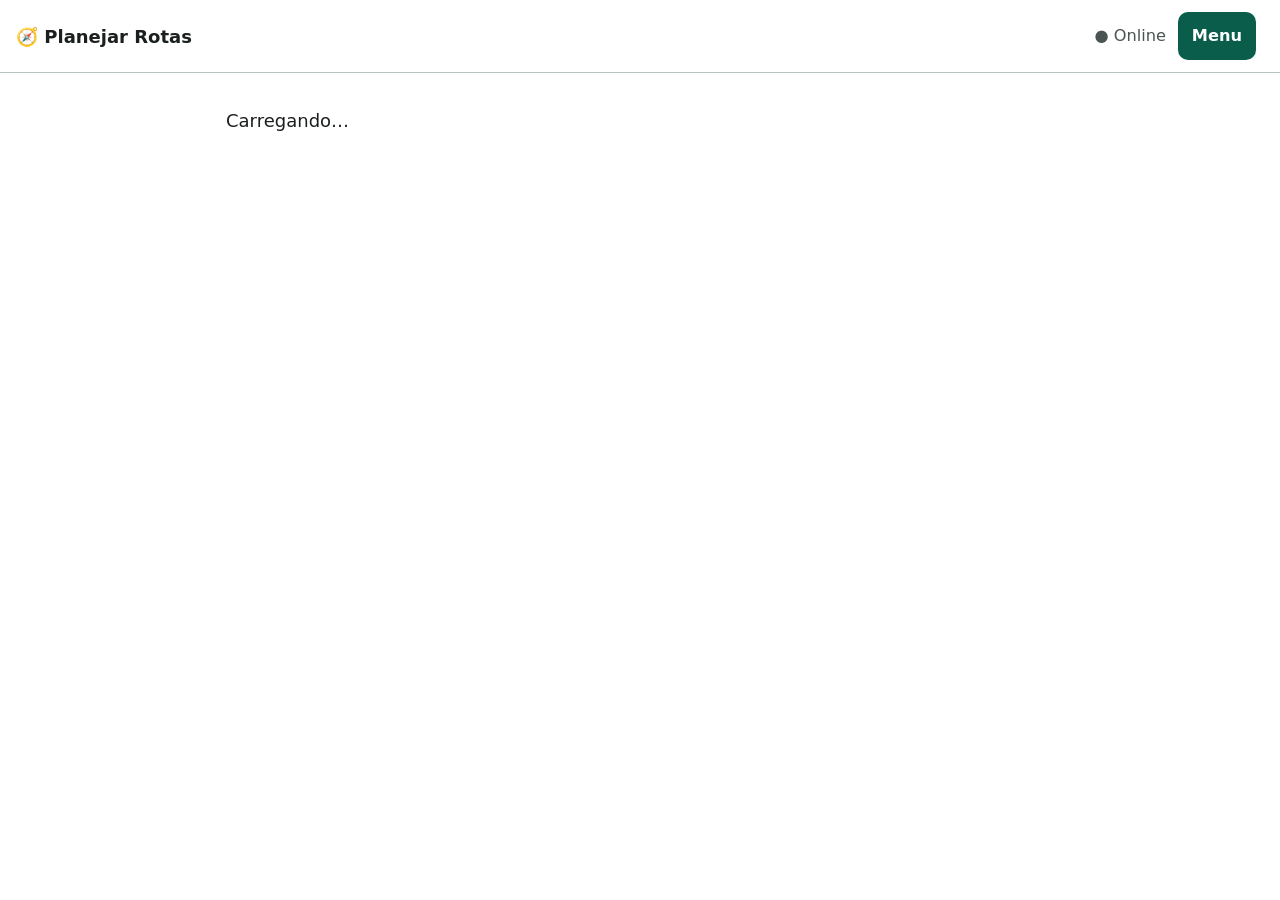
==== site/index.html @ a5d10262 "Add files via upload" ====
<!doctype html>
<html lang="pt-BR">
<head>
  <meta charset="utf-8">
  <meta name="viewport" content="width=device-width, initial-scale=1">
  <meta http-equiv="Content-Security-Policy" content="default-src 'self'; script-src 'self'; style-src 'self'; img-src 'self' data:; connect-src 'self' https://routing.openstreetmap.de https://valhalla1.openstreetmap.de https://photon.komoot.io https://nominatim.openstreetmap.org; worker-src 'self'; manifest-src 'self'; object-src 'none'; base-uri 'none'; form-action 'none'">
  <meta name="referrer" content="strict-origin-when-cross-origin">
  <meta name="theme-color" content="#0b5d4b">
  <title>Planejar Rotas com Checklist</title>
  <link rel="manifest" href="manifest.webmanifest">
  <link rel="icon" href="icons/icon-192.png" type="image/png">
  <link rel="apple-touch-icon" href="icons/apple-touch-icon-180.png">
  <link rel="stylesheet" href="estilos.css">
  <script type="module" src="js/app.js"></script>
</head>
<body>
  <a class="pular" href="#principal">Pular para o conteúdo</a>
  <header class="topo nao-imprimir">
    <p class="marca">🧭 Planejar Rotas</p>
    <p id="conexao" class="conexao" aria-live="polite"></p>
    <nav aria-label="Menu">
      <button type="button" class="botao pequeno" id="menu-botao" aria-expanded="false" aria-controls="menu">Menu</button>
      <ul id="menu" class="menu" hidden></ul>
    </nav>
  </header>
  <main id="principal" tabindex="-1">
    <noscript>Este app precisa de JavaScript.</noscript>
    <p>Carregando…</p>
  </main>
  <div id="anuncio" class="invisivel" aria-live="polite" role="status"></div>
</body>
</html>
---- site/estilos.css ----
:root {
  --fundo: #ffffff; --texto: #1b1f1e; --suave: #4a5452; --borda: #b9c3c0; --cartao: #f4f7f6;
  --primaria: #0b5d4b; --primaria-texto: #ffffff; --foco: #1a56db;
  --ok: #0f6b2f; --estimado: #6b4e00; --aviso-fundo: #fff4d6; --erro: #a4161a; --erro-fundo: #fde8e8; --manual: #3d3a8c;
  --raio: 10px;
  color-scheme: light dark;
}
@media (prefers-color-scheme: dark) {
  :root:not([data-theme="light"]) {
    --fundo: #121615; --texto: #e8eeec; --suave: #b2bdb9; --borda: #4a5653; --cartao: #1c2321;
    --primaria: #5fd0b0; --primaria-texto: #08211b; --foco: #8ab4ff;
    --ok: #7bdc9b; --estimado: #f0c860; --aviso-fundo: #3a3016; --erro: #ff8a8a; --erro-fundo: #3a1a1a; --manual: #b8b4ff;
  }
}
:root[data-theme="dark"] {
  --fundo: #121615; --texto: #e8eeec; --suave: #b2bdb9; --borda: #4a5653; --cartao: #1c2321;
  --primaria: #5fd0b0; --primaria-texto: #08211b; --foco: #8ab4ff;
  --ok: #7bdc9b; --estimado: #f0c860; --aviso-fundo: #3a3016; --erro: #ff8a8a; --erro-fundo: #3a1a1a; --manual: #b8b4ff;
}
* { box-sizing: border-box; }
html { font-size: 106.25%; }
body { margin: 0; background: var(--fundo); color: var(--texto); font-family: system-ui, -apple-system, "Segoe UI", Roboto, sans-serif; line-height: 1.5; }
main { max-width: 860px; margin: 0 auto; padding: 16px; }
main:focus { outline: none; }
.estreito { max-width: 640px; }
h1 { font-size: 1.6rem; margin: .4em 0; }
h2 { font-size: 1.25rem; margin: 1em 0 .4em; }
h3 { font-size: 1.05rem; margin: .6em 0 .3em; }
a { color: var(--primaria); }
:focus-visible { outline: 3px solid var(--foco); outline-offset: 2px; }

.pular { position: absolute; left: -9999px; }
.pular:focus { left: 8px; top: 8px; background: var(--fundo); padding: 8px; z-index: 10; }
.invisivel { position: absolute; width: 1px; height: 1px; overflow: hidden; clip: rect(0 0 0 0); white-space: nowrap; }

.topo { display: flex; align-items: center; gap: 12px; padding: 8px 16px; border-bottom: 1px solid var(--borda); position: relative; flex-wrap: wrap; }
.marca { font-weight: 700; margin: 0; flex: 1; }
.conexao { margin: 0; color: var(--suave); font-size: .9rem; }
.menu { position: absolute; right: 16px; top: 100%; list-style: none; margin: 4px 0 0; padding: 8px; background: var(--fundo); border: 1px solid var(--borda); border-radius: var(--raio); z-index: 5; min-width: 260px; box-shadow: 0 4px 16px rgba(0,0,0,.15); }
.item-menu { width: 100%; text-align: left; margin: 2px 0; background: transparent; color: var(--texto); border: none; }
.item-menu:hover { background: var(--cartao); }

.botao { min-height: 48px; min-width: 48px; padding: 10px 18px; border-radius: var(--raio); border: 2px solid var(--primaria); background: var(--primaria); color: var(--primaria-texto); font: inherit; font-weight: 600; cursor: pointer; margin: 4px 8px 4px 0; }
.botao.secundario { background: transparent; color: var(--primaria); }
.botao.perigo { background: transparent; color: var(--erro); border-color: var(--erro); }
.botao.pequeno { padding: 6px 12px; font-size: .9rem; }
.botao[disabled] { opacity: .5; cursor: not-allowed; }
.botao.resultado { width: 100%; text-align: left; background: var(--cartao); color: var(--texto); border-color: var(--borda); font-weight: 400; }

.campo { margin: 12px 0; display: flex; flex-direction: column; gap: 4px; }
.campo label, .rotulo-campo { font-weight: 600; margin: 0; }
.campo input:not([type="checkbox"]), .campo select, .linha-busca input { min-height: 48px; padding: 8px 12px; font: inherit; color: var(--texto); background: var(--fundo); border: 2px solid var(--borda); border-radius: var(--raio); width: 100%; }
.campo input[aria-invalid="true"], .campo select[aria-invalid="true"] { border-color: var(--erro); }
.campo-check { flex-direction: row; align-items: center; flex-wrap: wrap; gap: 10px; }
.campo-check input { width: 28px; height: 28px; margin: 10px; accent-color: var(--primaria); }
.campo-check label { font-weight: 400; flex: 1; }
.ajuda { color: var(--suave); font-size: .92rem; margin: 2px 0; }
.erro { color: var(--erro); font-weight: 600; margin: 4px 0; }
.aviso { background: var(--aviso-fundo); padding: 8px 12px; border-radius: var(--raio); margin: 6px 0; }
.erros { background: var(--erro-fundo); padding: 8px 12px; border-radius: var(--raio); }
.linha { display: grid; grid-template-columns: repeat(auto-fit, minmax(220px, 1fr)); gap: 0 16px; }
.linha-busca { display: flex; gap: 8px; align-items: center; }
.linha-busca input { flex: 1; }
fieldset { border: 1px solid var(--borda); border-radius: var(--raio); margin: 12px 0; padding: 4px 16px; }
legend { font-weight: 700; padding: 0 6px; }

.cartao { background: var(--cartao); border: 1px solid var(--borda); border-radius: var(--raio); padding: 12px 16px; margin: 12px 0; }
.lista-cartoes { list-style: none; padding: 0; margin: 0; }
.resultados { list-style: none; padding: 0; margin: 4px 0; }
.lugar-escolhido { font-size: 1.05rem; margin: 2px 0; }
.acoes { display: flex; flex-wrap: wrap; align-items: center; }
.checklist { list-style: none; padding: 0; }
.checklist li { display: flex; align-items: center; justify-content: space-between; border-bottom: 1px solid var(--borda); }
.checklist .campo { margin: 0; flex: 1; }
.progresso { margin: 4px 0 0; color: var(--suave); font-weight: 600; }
progress { width: 100%; height: 10px; accent-color: var(--primaria); }
.navegacao { display: flex; justify-content: space-between; border-top: 1px solid var(--borda); margin-top: 24px; padding-top: 12px; }
.navegacao .botao:only-child { margin-left: auto; }
.resumo { font-weight: 600; }
.destaque { font-size: 1.1rem; font-weight: 600; }

.selo { display: inline-block; padding: 1px 8px; border-radius: 999px; font-size: .85rem; font-weight: 700; border: 1.5px solid currentColor; white-space: nowrap; }
.selo-confirmado, .selo-confirmada, .selo-atualizado, .selo-listaconcluda { color: var(--ok); }
.selo-estimado, .selo-possvelpedgio, .selo-salvo { color: var(--estimado); }
.selo-manual { color: var(--manual); }
.selo-foradosentidoprovvel { color: var(--suave); }
.selo-desatualizado, .selo-preparaodesatualizada { color: var(--estimado); }
.selo-indisponvel, .selo-desconhecida, .selo-semrota, .selo-pendente { color: var(--erro); }

.bloco { border-top: 1px solid var(--borda); padding-top: 4px; }
.bloco-topo { display: flex; justify-content: space-between; align-items: center; gap: 8px; }
.aviso-curto { border-left: 4px solid var(--primaria); padding: 6px 12px; background: var(--cartao); }
table { border-collapse: collapse; width: 100%; margin: 8px 0; font-size: .92rem; display: block; overflow-x: auto; }
caption { text-align: left; font-weight: 700; padding: 4px 0; }
th, td { border: 1px solid var(--borda); padding: 6px 8px; text-align: left; vertical-align: top; }
th { background: var(--cartao); }
.tres-numeros { display: grid; grid-template-columns: auto 1fr; gap: 4px 16px; }
.tres-numeros dt { font-weight: 600; }
.tres-numeros dd { margin: 0; }
.esboco svg { width: 100%; height: auto; background: var(--cartao); border-radius: var(--raio); }
.traco { fill: none; stroke-width: 3; stroke-linejoin: round; }
.traco-ida { stroke: var(--primaria); }
.traco-volta { stroke: var(--estimado); stroke-dasharray: 8 6; }
.alternativas ul { padding-left: 20px; }
.alternativas li { margin: 6px 0; }
.alt-escolhida { font-weight: 600; }
a.botao { display: inline-flex; align-items: center; text-decoration: none; }
.inventario { padding-left: 20px; }
.inventario li { margin: 6px 0; }
.termos p { margin: 8px 0; }
.so-imprimir { display: none; }

/* Componentes para quem tem pouca prática com apps */
html { font-size: 112.5%; }
.escolha { border: none; padding: 0; margin: 16px 0; }
.escolha legend { font-weight: 700; font-size: 1.05rem; margin-bottom: 6px; }
.escolha-opcoes { display: grid; grid-template-columns: repeat(auto-fit, minmax(140px, 1fr)); gap: 8px; }
.escolha-opcao { display: flex; align-items: center; gap: 10px; min-height: 56px; padding: 10px 14px; border: 2px solid var(--borda); border-radius: var(--raio); cursor: pointer; background: var(--fundo); }
.escolha-opcao:has(input:checked) { border-color: var(--primaria); background: var(--cartao); font-weight: 700; }
.escolha-opcao input { width: 24px; height: 24px; accent-color: var(--primaria); flex-shrink: 0; }
.escolha-texto small { display: block; font-weight: 400; color: var(--suave); }
.eco { color: var(--ok); font-weight: 600; margin: 2px 0; min-height: 1.2em; }
.seletor-nativo { position: absolute; width: 1px; height: 1px; opacity: 0; pointer-events: none; }
.botao.largo { width: 100%; margin: 8px 0; min-height: 56px; font-size: 1.05rem; }
.botao.icone { min-width: 48px; padding: 8px; }
.botoes-grandes { display: grid; gap: 8px; margin: 16px 0; }
.recolhido { border: 1px solid var(--borda); border-radius: var(--raio); margin: 12px 0; padding: 0 12px; }
.recolhido > summary { min-height: 48px; display: flex; align-items: center; cursor: pointer; font-weight: 600; color: var(--primaria); }
.rotulo-grande { font-size: 1.15rem; font-weight: 700; }
.intro { font-size: 1.05rem; }
.lugar-escolhido { display: flex; align-items: center; justify-content: space-between; gap: 8px; flex-wrap: wrap; }
.grupo legend { font-size: 1.05rem; }

.onde-abastecer { border: 2px solid var(--borda); border-radius: var(--raio); padding: 4px 16px 12px; margin: 12px 0; }
.lista-abastecer { list-style: none; padding: 0; margin: 4px 0; }
.lista-abastecer > li { padding: 8px 0; border-bottom: 1px solid var(--borda); }
.form-abasteci { background: var(--cartao); border-radius: var(--raio); padding: 4px 12px; margin-top: 8px; }
.aviso-versao { position: fixed; left: 12px; right: 12px; bottom: 12px; z-index: 20; display: flex; flex-wrap: wrap; align-items: center; gap: 8px; padding: 10px 14px; background: var(--fundo); border: 2px solid var(--primaria); border-radius: var(--raio); box-shadow: 0 4px 16px rgba(0,0,0,.2); max-width: 560px; margin: 0 auto; }
.aviso-versao span { flex: 1; font-weight: 600; }
.cartao-caminho { border: 1px solid var(--borda); border-radius: var(--raio); padding: 4px 16px 12px; margin: 12px 0; background: var(--fundo); }
.caminho-titulo { font-size: 1.15rem; margin-top: 10px; }
.caminho-numeros { font-size: 1.3rem; font-weight: 800; margin: 4px 0; }
.opcoes-rota { display: grid; gap: 8px; margin: 12px 0; }
.opcao-rota { display: grid; gap: 4px; text-align: left; width: 100%; padding: 12px 14px; border: 2px solid var(--borda); border-radius: var(--raio); background: var(--fundo); color: var(--texto); font: inherit; cursor: pointer; min-height: 56px; }
.opcao-rota:hover { border-color: var(--primaria); }
.opcao-rota.escolhida { border-color: var(--primaria); background: var(--cartao); cursor: default; }
.opcao-titulo { font-weight: 800; }
.opcao-numeros { font-size: 1.05rem; }
.opcao-etiquetas { display: flex; flex-wrap: wrap; gap: 6px; }
.etiqueta { font-size: .85rem; padding: 2px 8px; border-radius: 999px; background: var(--cartao); border: 1px solid var(--borda); }
.opcao-estado { font-weight: 700; color: var(--primaria); }
.botoes-navegar { display: grid; grid-template-columns: 1fr 1fr; gap: 8px; margin-top: 8px; }
.botoes-navegar .botao { justify-content: center; margin: 0; }
.nota-tecnica { font-size: .85rem; color: var(--suave); margin-top: 8px; }
@media (max-width: 420px) { .botoes-navegar { grid-template-columns: 1fr; } }
.abas { display: grid; grid-template-columns: 1fr 1fr; gap: 6px; margin: 8px 0 16px; }
.abas .botao { margin: 0; background: var(--fundo); color: var(--primaria); }
.abas .botao.ativa { background: var(--primaria); color: var(--primaria-texto); }
.pessoa-compacta { display: flex; justify-content: space-between; align-items: center; gap: 10px; padding: 10px 14px; }
.aviso-mini { color: var(--estimado); font-weight: 600; font-size: .9rem; }
.checklist li { gap: 6px; }
.qtd { width: 64px !important; min-height: 44px; padding: 6px; text-align: center; font: inherit; border: 2px solid var(--borda); border-radius: var(--raio); background: var(--fundo); color: var(--texto); }
.corrigir-pedagios { background: var(--cartao); border-radius: var(--raio); padding: 4px 14px 12px; margin: 8px 0 16px; }
.lista-corrigir { list-style: none; padding: 0; margin: 0; }
.lista-corrigir li { display: flex; justify-content: space-between; align-items: center; gap: 10px; padding: 8px 0; border-bottom: 1px solid var(--borda); }
.lista-corrigir li.sem-valor label small { color: var(--erro); font-weight: 600; }
.lista-corrigir label { flex: 1; font-weight: 600; }
.lista-corrigir label small { display: block; font-weight: 400; color: var(--suave); }
.valor-pedagio { width: 96px; min-height: 44px; padding: 6px 8px; text-align: right; font: inherit; border: 2px solid var(--borda); border-radius: var(--raio); background: var(--fundo); color: var(--texto); }
.pedagio-valor .fonte-valor { color: var(--suave); }
.consultar a { font-weight: 600; }
.atualizar { margin: 8px 0; }
.atualizar .botao { margin-top: 4px; }
.linha-menor { display: block; font-size: .9rem; color: var(--suave); margin-top: 2px; }
.lista-pedagios { list-style: none; padding: 0; margin: 4px 0 12px; }
.pedagio { display: flex; justify-content: space-between; gap: 12px; padding: 8px 0; border-bottom: 1px solid var(--borda); }
.pedagio-valor { font-weight: 700; white-space: nowrap; text-align: right; }
.pedagio-valor small { display: block; font-weight: 400; color: var(--estimado); }
.explicacao { background: var(--cartao); border-left: 4px solid var(--primaria); border-radius: 6px; padding: 4px 12px; margin: 4px 0 8px; }
.botao-explica { width: 32px; height: 32px; min-width: 32px; border-radius: 50%; border: 2px solid var(--primaria); background: var(--fundo); color: var(--primaria); font-weight: 800; font-size: 1rem; cursor: pointer; margin-left: 8px; padding: 0; position: relative; }
.botao-explica::after { content: ''; position: absolute; inset: -8px; } /* área de toque de 48 px */
.rotulo-linha { display: flex; align-items: center; justify-content: space-between; gap: 8px; }
.lista-simples { list-style: none; }
.lista-simples li { margin: 10px 0; line-height: 1.45; }

/* Resumo da viagem (tela 6) */
.resumo-cartao { background: var(--cartao); border: 2px solid var(--primaria); border-radius: var(--raio); padding: 12px 16px; margin: 12px 0; }
.resumo-cartao h2 { margin-top: 4px; }
.resumo-linha { margin: 10px 0; line-height: 1.45; }
.resumo-numeros { display: grid; grid-template-columns: max-content 1fr; gap: 6px 14px; margin: 12px 0 4px; }
.resumo-numeros dt { font-weight: 700; }
.resumo-numeros dd { margin: 0; }
.conferir { margin: 16px 0; }
.lista-conferir { list-style: none; padding: 0; margin: 0; }
.lista-conferir li { padding: 10px 12px; border-radius: var(--raio); margin: 6px 0; }
.lista-conferir li.aviso { background: var(--aviso-fundo); font-weight: 400; }
.lista-conferir li.erro { background: var(--erro-fundo); }
.acoes-principais { margin: 16px 0; }
.titulo-detalhes { font-size: 1.05rem; color: var(--suave); margin-top: 24px; }
.recolhido .bloco { border-top: none; }
@media (max-width: 560px) {
  .resumo-numeros { grid-template-columns: 1fr; gap: 0 0; }
  .resumo-numeros dd { margin-bottom: 8px; }
}
@media print {
  .resumo-cartao { border: 1px solid #000; }
  .recolhido { border: none; padding: 0; }
  .recolhido > summary { display: none; }
}

@media (max-width: 560px) {
  main { padding: 16px; }
  .navegacao { position: sticky; bottom: 0; background: var(--fundo); }
  .tres-numeros { grid-template-columns: 1fr; }
}

@media print {
  @page { size: A4; margin: 14mm; }
  :root { --fundo: #fff; --texto: #000; --suave: #333; --cartao: #fff; }
  .nao-imprimir, .topo, .botao, .navegacao, details > summary ~ .nao-imprimir { display: none !important; }
  .so-imprimir { display: block; border-top: 1px solid #000; margin-top: 16px; font-size: .85rem; }
  body { font-size: 11pt; }
  table { display: table; font-size: 9.5pt; }
  .bloco { break-inside: avoid-page; }
  details { display: block; }
  details > * { display: block; }
}

/* Comparar viagens e custos do ano */
.tabela-rolagem { overflow-x: auto; margin: 8px 0; }
.tabela-comparar { border-collapse: collapse; width: 100%; min-width: 640px; font-size: .95rem; }
.tabela-comparar th, .tabela-comparar td { border-bottom: 1px solid var(--borda); padding: 8px 6px; text-align: left; vertical-align: top; }
.tabela-comparar thead th { color: var(--suave); font-weight: 600; white-space: nowrap; }
.tabela-comparar tr.mais-barata { background: var(--cartao); }
.tabela-comparar tr.mais-barata td:last-child { color: var(--ok); font-weight: 700; }
.botao.link { background: none; border: 0; padding: 0; margin: 0; min-height: 0; color: var(--primaria); text-decoration: underline; font-weight: 700; text-align: left; }
.destaque-mini { font-weight: 600; color: var(--ok); }
.barras-mes { list-style: none; padding: 0; margin: 0; }
.barras-mes li { display: grid; grid-template-columns: 3em 1fr; gap: 2px 8px; align-items: center; padding: 4px 0; }
.barras-mes .mes { font-weight: 700; text-transform: capitalize; }
.barras-mes .barra { display: block; height: 10px; border-radius: 5px; background: var(--primaria); min-width: 2px; }
.barras-mes .valor { grid-column: 2; font-size: .9rem; color: var(--suave); }
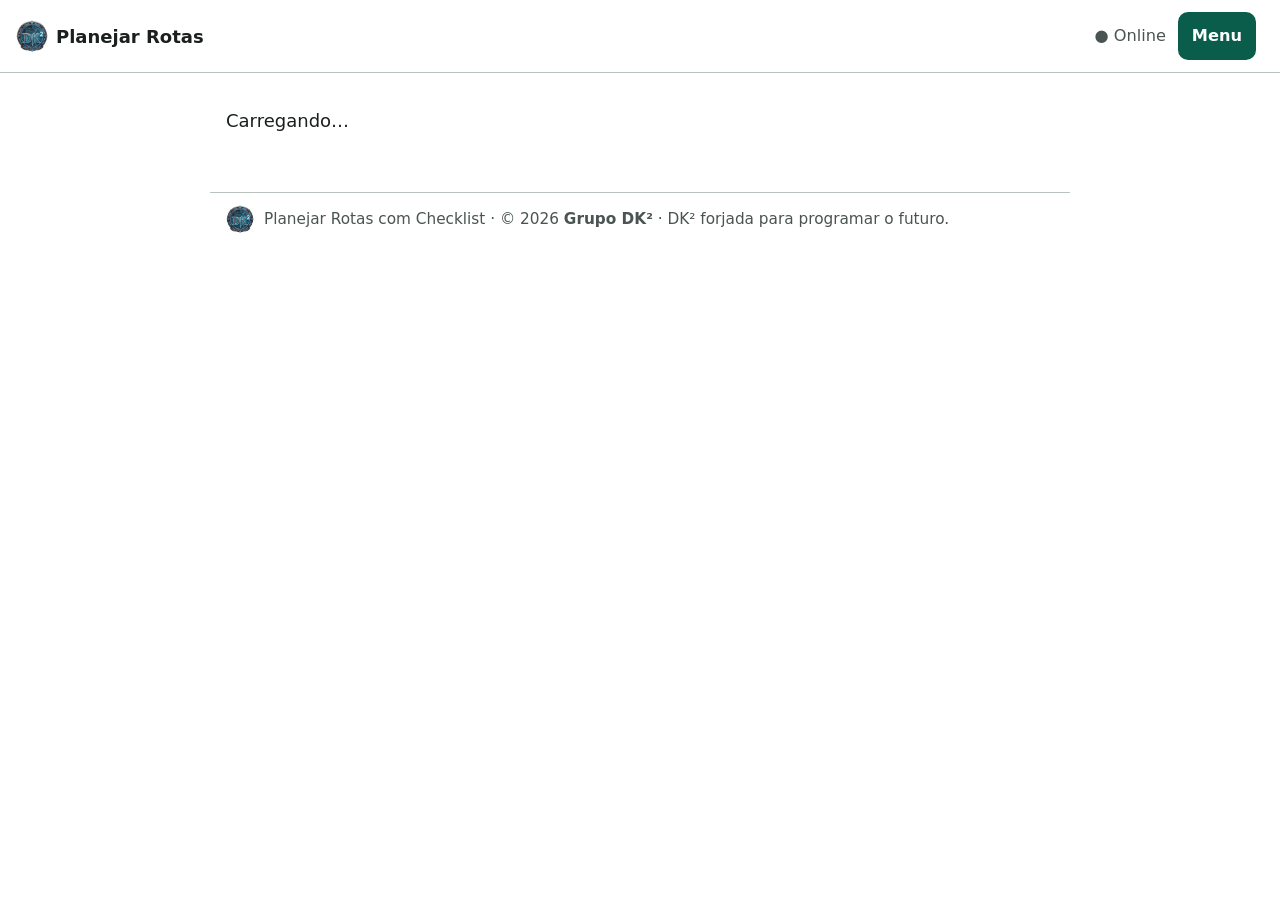
==== commit 3225e57d: "Logo e assinatura do Grupo DK2 em todo o projeto" ====
--- a/site/index.html
+++ b/site/index.html
@@ -1,7 +1,10 @@
 <!doctype html>
+<!-- © 2026 Grupo DK² — Planejar Rotas com Checklist. DK² forjada para programar o futuro. -->
 <html lang="pt-BR">
 <head>
   <meta charset="utf-8">
+  <meta name="author" content="Grupo DK²">
+  <meta name="copyright" content="© 2026 Grupo DK²">
   <meta name="viewport" content="width=device-width, initial-scale=1">
   <meta http-equiv="Content-Security-Policy" content="default-src 'self'; script-src 'self'; style-src 'self'; img-src 'self' data:; connect-src 'self' https://routing.openstreetmap.de https://valhalla1.openstreetmap.de https://photon.komoot.io https://nominatim.openstreetmap.org; worker-src 'self'; manifest-src 'self'; object-src 'none'; base-uri 'none'; form-action 'none'">
   <meta name="referrer" content="strict-origin-when-cross-origin">
@@ -14,9 +17,14 @@
   <script type="module" src="js/app.js"></script>
 </head>
 <body>
+  <!-- Abertura: some sozinha (só CSS, funciona mesmo se o script falhar); tocar pula. -->
+  <div id="abertura" class="abertura nao-imprimir" role="img" aria-label="Grupo DK² — DK² forjada para programar o futuro. Planejar Rotas com Checklist.">
+    <img src="icons/abertura-dk2.jpg" alt="" width="480" height="537">
+    <p class="abertura-app">Planejar Rotas com Checklist</p>
+  </div>
   <a class="pular" href="#principal">Pular para o conteúdo</a>
   <header class="topo nao-imprimir">
-    <p class="marca">🧭 Planejar Rotas</p>
+    <p class="marca"><img src="icons/icon-192.png" alt="" width="32" height="32" class="marca-logo"> Planejar Rotas</p>
     <p id="conexao" class="conexao" aria-live="polite"></p>
     <nav aria-label="Menu">
       <button type="button" class="botao pequeno" id="menu-botao" aria-expanded="false" aria-controls="menu">Menu</button>
@@ -27,6 +35,10 @@
     <noscript>Este app precisa de JavaScript.</noscript>
     <p>Carregando…</p>
   </main>
+  <footer class="assinatura-dk2">
+    <img src="icons/icon-192.png" alt="" width="28" height="28">
+    <span>Planejar Rotas com Checklist · © 2026 <strong>Grupo DK²</strong> · DK² forjada para programar o futuro.</span>
+  </footer>
   <div id="anuncio" class="invisivel" aria-live="polite" role="status"></div>
 </body>
 </html>
--- a/site/estilos.css
+++ b/site/estilos.css
@@ -1,3 +1,4 @@
+/* © 2026 Grupo DK² — Planejar Rotas com Checklist. DK² forjada para programar o futuro. */
 :root {
   --fundo: #ffffff; --texto: #1b1f1e; --suave: #4a5452; --borda: #b9c3c0; --cartao: #f4f7f6;
   --primaria: #0b5d4b; --primaria-texto: #ffffff; --foco: #1a56db;
@@ -240,3 +241,20 @@
 .barras-mes .mes { font-weight: 700; text-transform: capitalize; }
 .barras-mes .barra { display: block; height: 10px; border-radius: 5px; background: var(--primaria); min-width: 2px; }
 .barras-mes .valor { grid-column: 2; font-size: .9rem; color: var(--suave); }
+
+/* Assinatura do Grupo DK²: abertura ao abrir o app e rodapé em todas as telas */
+.abertura { position: fixed; inset: 0; z-index: 1000; display: flex; flex-direction: column; align-items: center; justify-content: center; gap: 8px;
+  background: #ffffff; padding: 16px; animation: abertura-some .6s ease 2.2s forwards; cursor: pointer; }
+.abertura img { width: auto; height: auto; max-width: min(78vw, 420px); max-height: calc(100vh - 80px); object-fit: contain; }
+.abertura-app { margin: 0; font-weight: 700; font-size: 1.2rem; color: #0b3d4f; letter-spacing: .02em; }
+.abertura.fechada { display: none; }
+@keyframes abertura-some { to { opacity: 0; visibility: hidden; } }
+@media (prefers-reduced-motion: reduce) { .abertura { animation: abertura-some 0s linear 1.6s forwards; } }
+.marca { display: flex; align-items: center; gap: 8px; }
+.marca-logo { border-radius: 50%; }
+.assinatura-dk2 { max-width: 860px; margin: 24px auto 16px; padding: 12px 16px 0; border-top: 1px solid var(--borda);
+  display: flex; align-items: center; gap: 10px; font-size: .85rem; color: var(--suave); }
+.assinatura-dk2 img { border-radius: 50%; flex: none; }
+@media print { .abertura { display: none !important; } }
+.sobre-dk2 { text-align: center; }
+.sobre-dk2 img { width: min(60vw, 240px); height: auto; }
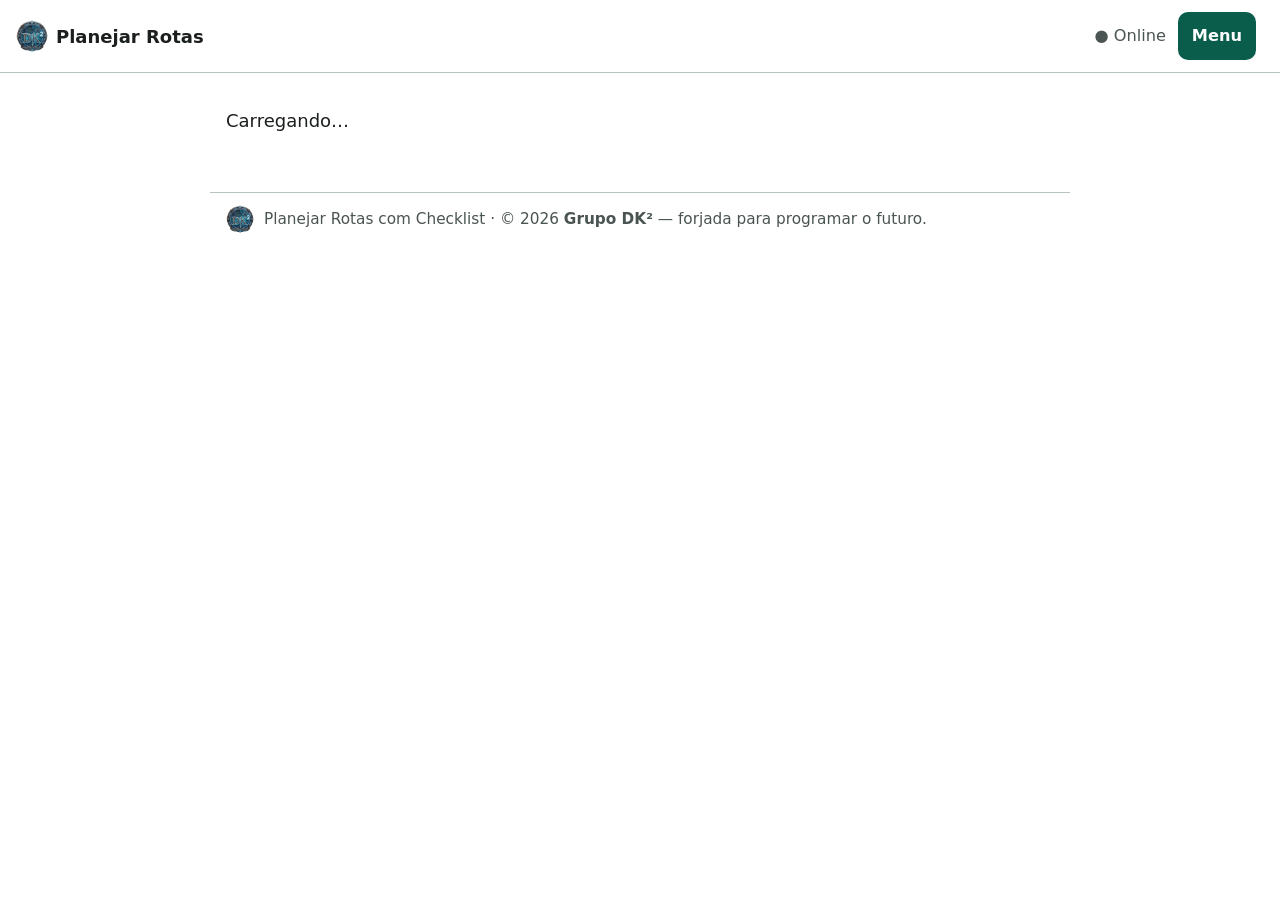
==== commit 8b6de732: "APK Android, pagina Baixar e instalar, correcao ANTT (sem pedagio em dobro) e assinatura sem repetic" ====
--- a/site/index.html
+++ b/site/index.html
@@ -1,5 +1,5 @@
 <!doctype html>
-<!-- © 2026 Grupo DK² — Planejar Rotas com Checklist. DK² forjada para programar o futuro. -->
+<!-- © 2026 Grupo DK² — Planejar Rotas com Checklist. Forjada para programar o futuro. -->
 <html lang="pt-BR">
 <head>
   <meta charset="utf-8">
@@ -18,7 +18,7 @@
 </head>
 <body>
   <!-- Abertura: some sozinha (só CSS, funciona mesmo se o script falhar); tocar pula. -->
-  <div id="abertura" class="abertura nao-imprimir" role="img" aria-label="Grupo DK² — DK² forjada para programar o futuro. Planejar Rotas com Checklist.">
+  <div id="abertura" class="abertura nao-imprimir" role="img" aria-label="Grupo DK² — forjada para programar o futuro. Planejar Rotas com Checklist.">
     <img src="icons/abertura-dk2.jpg" alt="" width="480" height="537">
     <p class="abertura-app">Planejar Rotas com Checklist</p>
   </div>
@@ -37,7 +37,7 @@
   </main>
   <footer class="assinatura-dk2">
     <img src="icons/icon-192.png" alt="" width="28" height="28">
-    <span>Planejar Rotas com Checklist · © 2026 <strong>Grupo DK²</strong> · DK² forjada para programar o futuro.</span>
+    <span>Planejar Rotas com Checklist · © 2026 <strong>Grupo DK²</strong> — forjada para programar o futuro.</span>
   </footer>
   <div id="anuncio" class="invisivel" aria-live="polite" role="status"></div>
 </body>
--- a/site/estilos.css
+++ b/site/estilos.css
@@ -1,4 +1,4 @@
-/* © 2026 Grupo DK² — Planejar Rotas com Checklist. DK² forjada para programar o futuro. */
+/* © 2026 Grupo DK² — Planejar Rotas com Checklist. Forjada para programar o futuro. */
 :root {
   --fundo: #ffffff; --texto: #1b1f1e; --suave: #4a5452; --borda: #b9c3c0; --cartao: #f4f7f6;
   --primaria: #0b5d4b; --primaria-texto: #ffffff; --foco: #1a56db;
@@ -258,3 +258,7 @@
 @media print { .abertura { display: none !important; } }
 .sobre-dk2 { text-align: center; }
 .sobre-dk2 img { width: min(60vw, 240px); height: auto; }
+
+/* Baixar e instalar */
+.baixar h2 { margin-top: .2em; }
+.baixar a.botao { display: block; text-align: center; text-decoration: none; margin: 8px 0; }
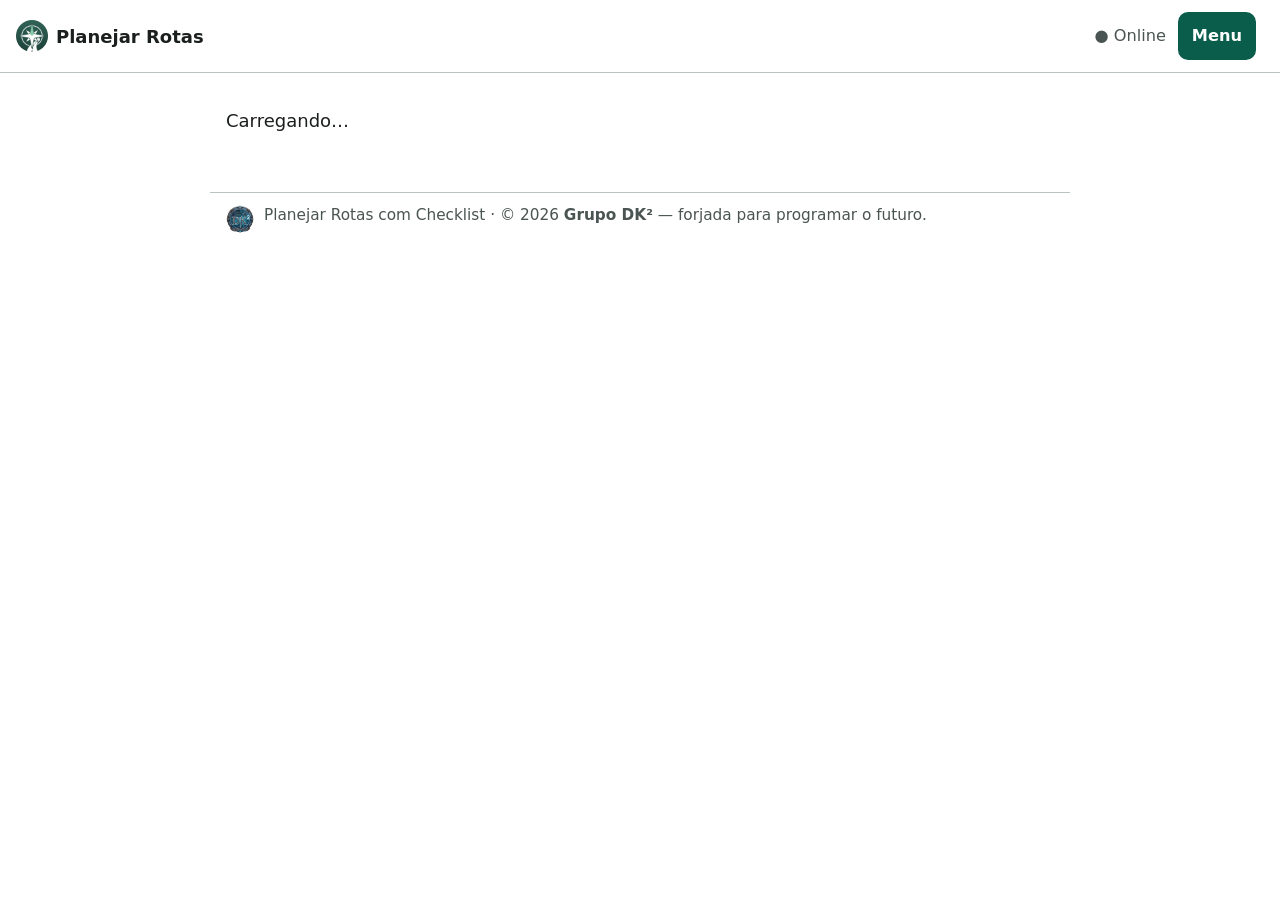
==== commit 28f3a684: "Pedágios do país todo, menu Guia, fontes reservas, validação de dados e ícone novo" ====
--- a/site/index.html
+++ b/site/index.html
@@ -6,12 +6,14 @@
   <meta name="author" content="Grupo DK²">
   <meta name="copyright" content="© 2026 Grupo DK²">
   <meta name="viewport" content="width=device-width, initial-scale=1">
-  <meta http-equiv="Content-Security-Policy" content="default-src 'self'; script-src 'self'; style-src 'self'; img-src 'self' data:; connect-src 'self' https://routing.openstreetmap.de https://valhalla1.openstreetmap.de https://photon.komoot.io https://nominatim.openstreetmap.org; worker-src 'self'; manifest-src 'self'; object-src 'none'; base-uri 'none'; form-action 'none'">
+  <meta http-equiv="Content-Security-Policy" content="default-src 'self'; script-src 'self'; style-src 'self'; img-src 'self' data:; connect-src 'self' https://routing.openstreetmap.de https://valhalla1.openstreetmap.de https://router.project-osrm.org https://photon.komoot.io https://nominatim.openstreetmap.org; worker-src 'self'; manifest-src 'self'; object-src 'none'; base-uri 'none'; form-action 'none'">
   <meta name="referrer" content="strict-origin-when-cross-origin">
   <meta name="theme-color" content="#0b5d4b">
   <title>Planejar Rotas com Checklist</title>
   <link rel="manifest" href="manifest.webmanifest">
-  <link rel="icon" href="icons/icon-192.png" type="image/png">
+  <link rel="icon" href="favicon.ico" sizes="48x48">
+  <link rel="icon" href="icons/favicon-32.png" sizes="32x32" type="image/png">
+  <link rel="icon" href="icons/favicon-16.png" sizes="16x16" type="image/png">
   <link rel="apple-touch-icon" href="icons/apple-touch-icon-180.png">
   <link rel="stylesheet" href="estilos.css">
   <script type="module" src="js/app.js"></script>
@@ -36,7 +38,7 @@
     <p>Carregando…</p>
   </main>
   <footer class="assinatura-dk2">
-    <img src="icons/icon-192.png" alt="" width="28" height="28">
+    <img src="icons/marca-dk2-192.png" alt="" width="28" height="28">
     <span>Planejar Rotas com Checklist · © 2026 <strong>Grupo DK²</strong> — forjada para programar o futuro.</span>
   </footer>
   <div id="anuncio" class="invisivel" aria-live="polite" role="status"></div>
--- a/site/estilos.css
+++ b/site/estilos.css
@@ -1,4 +1,4 @@
-/* © 2026 Grupo DK² — Planejar Rotas com Checklist. Forjada para programar o futuro. */
+/* © 2026 Grupo DK² — Planejar Rotas com Checklist. Forjada para programar o futuro. */
 :root {
   --fundo: #ffffff; --texto: #1b1f1e; --suave: #4a5452; --borda: #b9c3c0; --cartao: #f4f7f6;
   --primaria: #0b5d4b; --primaria-texto: #ffffff; --foco: #1a56db;
@@ -240,12 +240,14 @@
 .barras-mes li { display: grid; grid-template-columns: 3em 1fr; gap: 2px 8px; align-items: center; padding: 4px 0; }
 .barras-mes .mes { font-weight: 700; text-transform: capitalize; }
 .barras-mes .barra { display: block; height: 10px; border-radius: 5px; background: var(--primaria); min-width: 2px; }
-.barras-mes .valor { grid-column: 2; font-size: .9rem; color: var(--suave); }
+.barras-mes .valor { grid-column: 2; font-size: .9rem; color: var(--suave); }
 
 /* Assinatura do Grupo DK²: abertura ao abrir o app e rodapé em todas as telas */
-.abertura { position: fixed; inset: 0; z-index: 1000; display: flex; flex-direction: column; align-items: center; justify-content: center; gap: 8px;
+/* Enquanto a abertura está na tela, a página por trás não rola: sem barra de rolagem e logo no centro exato. */
+html:has(#abertura:not(.fechada)) { overflow: hidden; }
+.abertura { position: fixed; inset: 0; width: 100vw; height: 100vh; height: 100dvh; overflow: hidden; box-sizing: border-box; z-index: 1000; display: flex; flex-direction: column; align-items: center; justify-content: center; gap: 8px; text-align: center;
   background: #ffffff; padding: 16px; animation: abertura-some .6s ease 2.2s forwards; cursor: pointer; }
-.abertura img { width: auto; height: auto; max-width: min(78vw, 420px); max-height: calc(100vh - 80px); object-fit: contain; }
+.abertura img { display: block; margin: 0 auto; width: auto; height: auto; max-width: min(78vw, 420px); max-height: calc(100vh - 96px); max-height: calc(100dvh - 96px); object-fit: contain; }
 .abertura-app { margin: 0; font-weight: 700; font-size: 1.2rem; color: #0b3d4f; letter-spacing: .02em; }
 .abertura.fechada { display: none; }
 @keyframes abertura-some { to { opacity: 0; visibility: hidden; } }
@@ -255,10 +257,39 @@
 .assinatura-dk2 { max-width: 860px; margin: 24px auto 16px; padding: 12px 16px 0; border-top: 1px solid var(--borda);
   display: flex; align-items: center; gap: 10px; font-size: .85rem; color: var(--suave); }
 .assinatura-dk2 img { border-radius: 50%; flex: none; }
-@media print { .abertura { display: none !important; } }
+@media print { .abertura { display: none !important; } }
 .sobre-dk2 { text-align: center; }
-.sobre-dk2 img { width: min(60vw, 240px); height: auto; }
+.sobre-dk2 img { width: min(60vw, 240px); height: auto; }
 
 /* Baixar e instalar */
 .baixar h2 { margin-top: .2em; }
-.baixar a.botao { display: block; text-align: center; text-decoration: none; margin: 8px 0; }
+.baixar a.botao { display: block; text-align: center; text-decoration: none; margin: 8px 0; }
+
+/* Mensagens vazias (situação da busca, erros) não ocupam espaço; continuam no lugar para o leitor de tela anunciar. */
+p.ajuda:empty, p.erro:empty, p.aviso:empty, p.resumo:empty { margin: 0; padding: 0; min-height: 0; }
+/* Rodapé da assinatura: quebra a linha certinho no celular e não fica atrás da barra de navegação. */
+.assinatura-dk2 { flex-wrap: nowrap; align-items: flex-start; line-height: 1.4; margin-bottom: calc(16px + env(safe-area-inset-bottom, 0px)); padding-bottom: 8px; }
+.assinatura-dk2 span { flex: 1 1 auto; min-width: 0; overflow-wrap: break-word; }
+
+/* Tela "Menu" (abre sozinha quando a viagem já terminou) */
+.menu-tela { padding: 0; margin: 8px 0; }
+.menu-tela li { margin: 0; }
+.menu-tela .botao.largo { text-align: left; justify-content: flex-start; }
+
+/* Celular: nada passa da largura da tela (sem rolagem para o lado). */
+main, .menu, .aviso-versao { overflow-wrap: break-word; }
+.selo { white-space: normal; max-width: 100%; }
+.campo input.seletor-nativo { width: 1px; min-height: 0; height: 1px; padding: 0; border: 0; }
+.pedagio-valor { white-space: normal; min-width: 0; max-width: 50%; }
+.pedagio > :first-child { min-width: 0; }
+@media screen and (max-width: 600px) {
+  /* Tabelas viram cartões: cada linha em um bloco, com o nome da coluna antes do valor. */
+  main table, .tabela-comparar { display: block; width: 100%; min-width: 0; overflow: visible; }
+  main table thead { position: absolute; width: 1px; height: 1px; overflow: hidden; clip: rect(0 0 0 0); white-space: nowrap; }
+  main table caption, main table tbody, main table tr, main table td, main table tbody th { display: block; width: auto; }
+  main table tr { border: 1px solid var(--borda); border-radius: var(--raio); margin: 8px 0; padding: 6px 12px; }
+  main table tr.mais-barata { border-color: var(--ok); }
+  main table td, main table tbody th { border: none; padding: 2px 0; }
+  main table td[data-rotulo]::before { content: attr(data-rotulo) ": "; font-weight: 700; }
+  .tabela-rolagem { overflow-x: visible; }
+}
